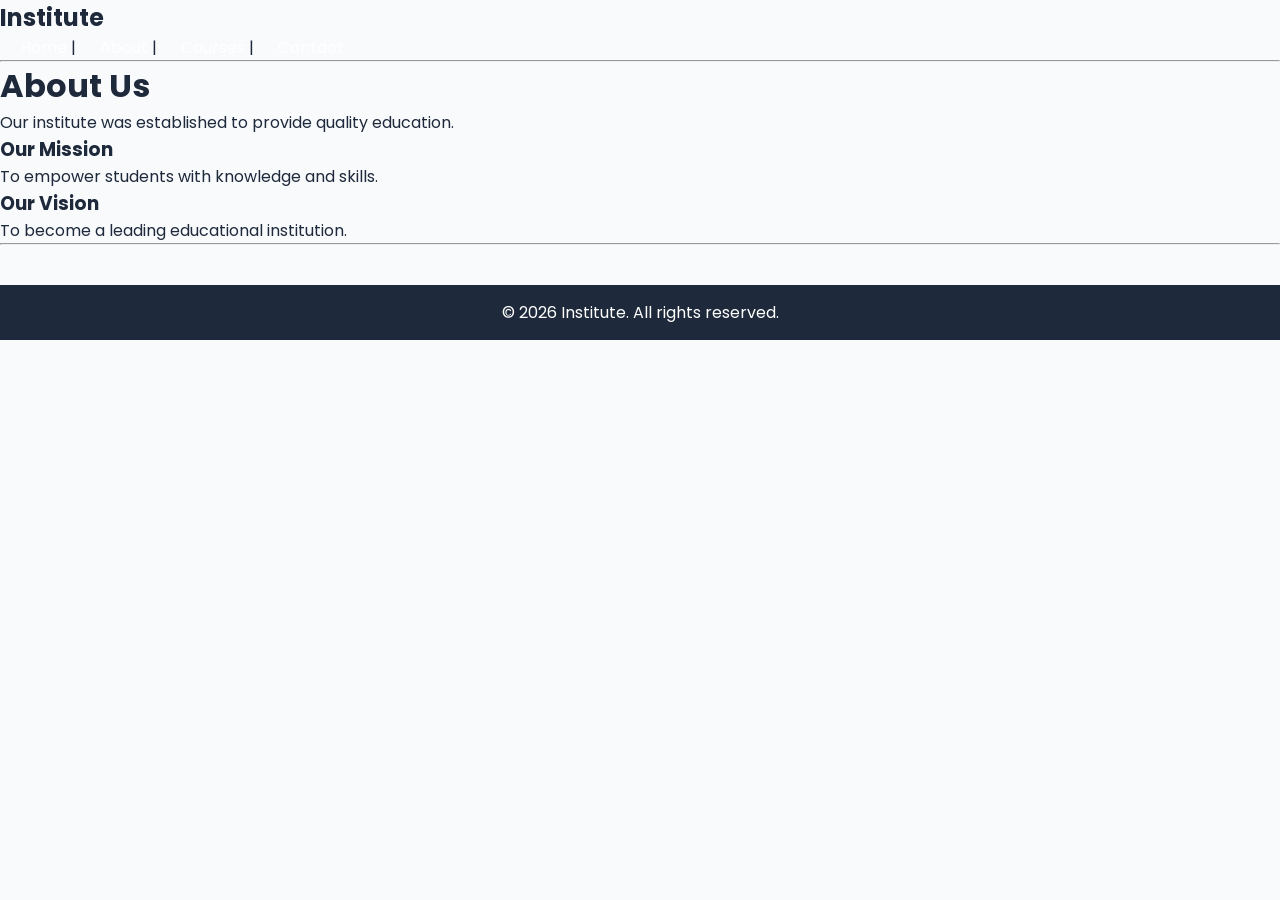
==== about.html @ 23c52385 "Add files via upload" ====
<!DOCTYPE html>
<html>
<head>
  <link rel="stylesheet" href="style.css">
<link href="https://fonts.googleapis.com/css2?family=Poppins&display=swap" rel="stylesheet">
  <title>About - Institute</title>
</head>
<body>

<nav>
  <h2>Institute</h2>
  <a href="index.html">Home</a> |
  <a href="about.html">About</a> |
  <a href="courses.html">Courses</a> |
  <a href="contact.html">Contact</a>
</nav>

<hr>

<h1>About Us</h1>
<p>Our institute was established to provide quality education.</p>

<h3>Our Mission</h3>
<p>To empower students with knowledge and skills.</p>

<h3>Our Vision</h3>
<p>To become a leading educational institution.</p>

<hr>

<footer>
  <p>© 2026 Institute. All rights reserved.</p>
</footer>

</body>
</html>
---- style.css ----
/* RESET + FONT */
* {
  margin: 0;
  padding: 0;
  box-sizing: border-box;
  font-family: 'Poppins', sans-serif;
}

/* BODY */
body {
  background: #f8fafc;
  color: #1e293b;
}

/* NAVBAR */
header {
  background: #1e293b;
  color: white;
  padding: 15px 40px;
  display: flex;
  justify-content: space-between;
  align-items: center;
}

header h2 {
  font-size: 22px;
}

nav a {
  color: white;
  margin-left: 20px;
  text-decoration: none;
  transition: 0.3s;
}

nav a:hover {
  color: #38bdf8;
}

/* HERO SECTION */
.hero {
  background: linear-gradient(to right, #2563eb, #38bdf8);
  color: white;
  text-align: center;
  padding: 80px 20px;
}

.hero h1 {
  font-size: 40px;
  margin-bottom: 10px;
}

/* GENERAL SECTIONS */
.section {
  padding: 50px 40px;
}

.section h1, .section h2 {
  margin-bottom: 15px;
  border-left: 5px solid #2563eb;
  padding-left: 10px;
}

/* CARD DESIGN */
.card-container {
  display: flex;
  gap: 20px;
  margin-top: 20px;
}

.card {
  flex: 1;
  background: white;
  padding: 20px;
  border-radius: 10px;
  transition: 0.3s;
  box-shadow: 0 2px 8px rgba(0,0,0,0.1);
}

.card:hover {
  transform: translateY(-6px);
}

/* COURSE BOX */
.course {
  background: white;
  padding: 20px;
  margin-bottom: 15px;
  border-radius: 8px;
  box-shadow: 0 2px 6px rgba(0,0,0,0.1);
}

/* FORM */
input, textarea {
  width: 100%;
  padding: 10px;
  margin: 10px 0;
  border: 1px solid #ccc;
  border-radius: 5px;
}

button {
  background: #2563eb;
  color: white;
  border: none;
  padding: 10px 20px;
  cursor: pointer;
  border-radius: 5px;
}

button:hover {
  background: #1d4ed8;
}

/* FOOTER */
footer {
  background: #1e293b;
  color: white;
  text-align: center;
  padding: 15px;
  margin-top: 40px;
}

/* RESPONSIVE */
@media (max-width: 768px) {
  .card-container {
    flex-direction: column;
  }

  header {
    flex-direction: column;
    text-align: center;
  }

  nav {
    margin-top: 10px;
  }
}
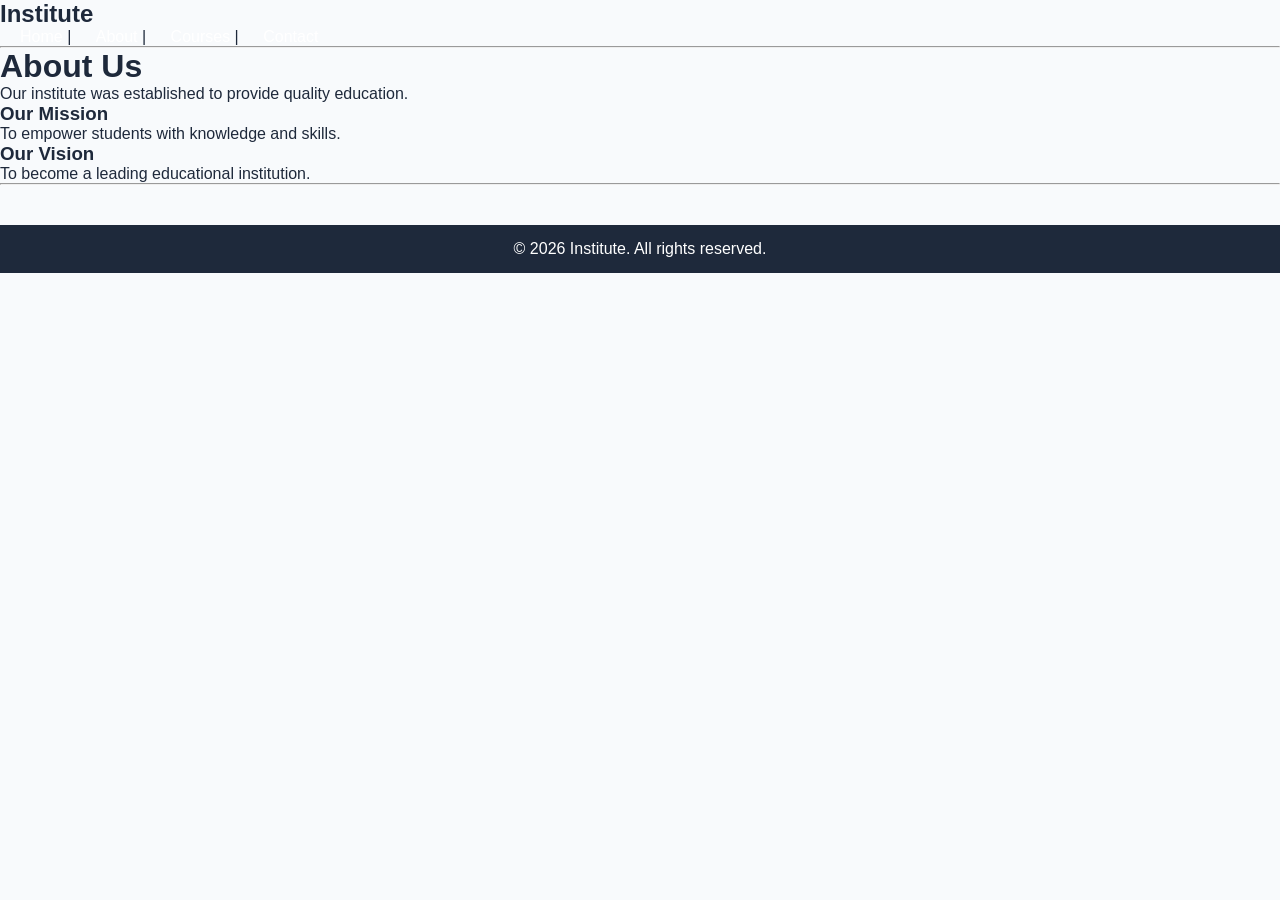
==== commit bc51e45d: "Update about.html" ====
--- a/about.html
+++ b/about.html
@@ -2,7 +2,6 @@
 <html>
 <head>
   <link rel="stylesheet" href="style.css">
-<link href="https://fonts.googleapis.com/css2?family=Poppins&display=swap" rel="stylesheet">
   <title>About - Institute</title>
 </head>
 <body>
@@ -33,4 +32,4 @@
 </footer>
 
 </body>
-</html>+</html>
